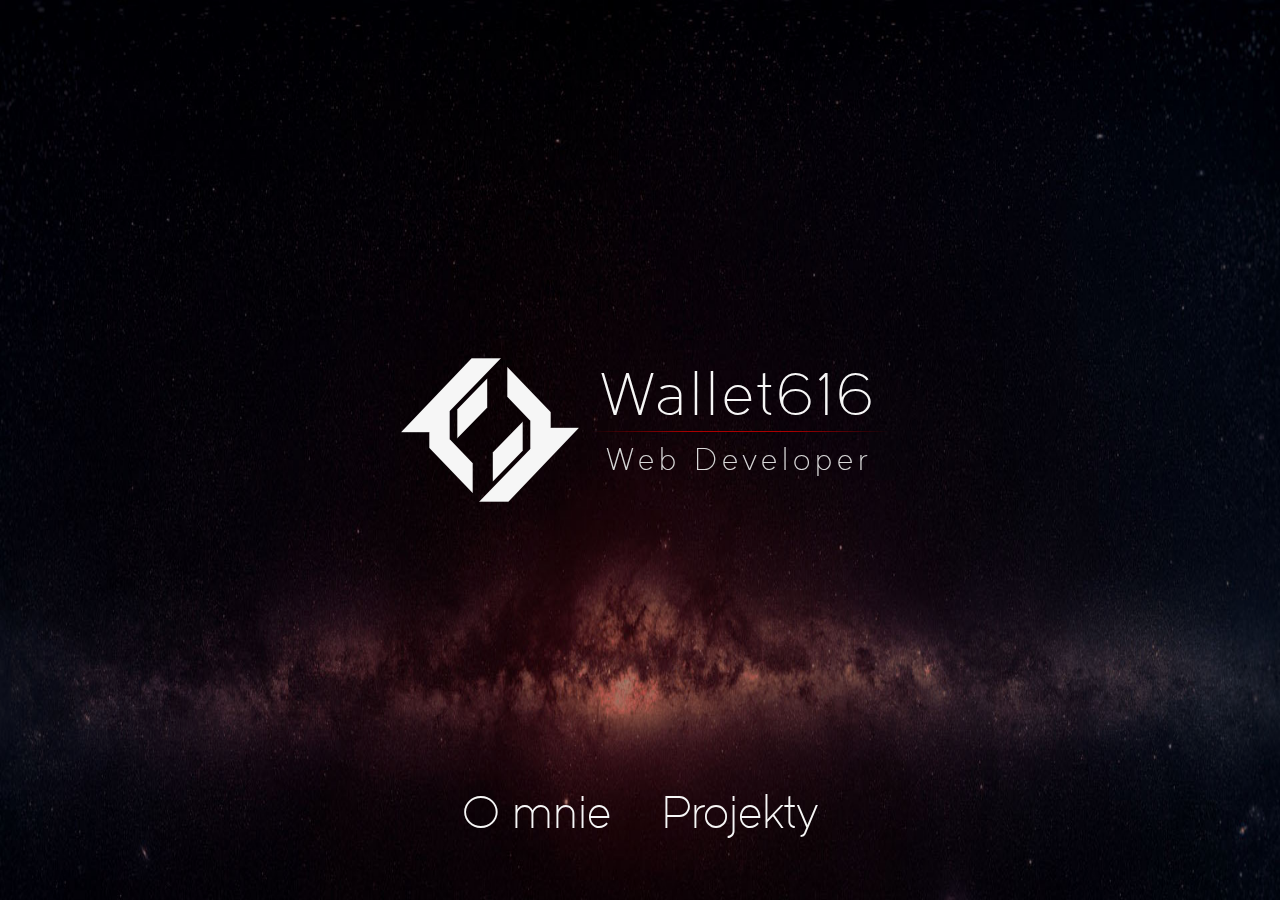
==== index.html @ f77fac77 "Commit" ====
<!doctype html>
<html>
<head>
	
	<meta charset="utf-8">
	
	<title>Wallet616</title>
	<link rel="Shortcut icon" href="img/ico.png" />
	<meta name="description" content="Creating websites using HTML5, CSS3, JavaScripts and oder stuff like that.">
	<meta name="author" content="wallet616">
	<link type="text/plain" rel="author" href="http://wallet616.eu/humans.txt" />
	  
	<link rel="stylesheet" href="css/style.css">
	
	<script src="js/libs/jquery-1.11.3.min.js"></script>
	<script src="js/libs/jquery-ui.min.js"></script>
	<script src="js/script.js"></script>
	
	<link href='http://fonts.googleapis.com/css?family=Alegreya+Sans&subset=latin,latin-ext' rel='stylesheet' type='text/css'>
</head>

<body style="background-color: #000;" class="nyet">
<div id="loading"></div>
<div id="background"></div>

<div id="visable">

    <div class="menu_whole">
        <div class="menu_background"></div>
        <div class="menu_links">
        	<div class="menu_link" id="g_omnie">O mnie</div>
            <div class="menu_link" id="g_wallet">Wallet</div>
            <div class="menu_link" id="g_projekty">Projekty</div>   
        </div>
    </div>

    <div class="selection" id="position">
    	<div id="selection_wallet">
    		<div class="logo_cale">
            	<div class="logo_logo"></div>
                <div class="logo_opis">
                	<div class="logo_wallet616">Wallet616</div>
                    <hr>
                    <div class="logo_web">Web Developer</div>
                </div>
            </div>
    	</div>
    </div>
    
    <div class="selection">
    	<div id="selection_omnie">
        	<div class="content darker">
            	<div class="brick-2">
                    <section>
                        <div class="name">Piotr Benkisz</div>
                        <div class="job">Web Developer</div>
                        <div class="age">19 lat</div>
                    </section>
                	<article>
                        <div class="contact">
                            <a href="mailto:portfel666@gmail.com" target="_blank"><li>Email<div class="hovered"></div></li></a>
                            <a href="http://steamcommunity.com/id/wallet616/" target="_blank"><li>Steam<div class="hovered"></div></li></a>
                            <a href="skype:ochzoey?chat"><li>Skype<div class="hovered"></div></li></a>
                        </div>
                    </article>
                </div>
                <div class="brick-6">
                    <header>
                        <h1>Kim jestem?<hr></h1>
                    </header>
                    <article>
                        <p>Od niedawna zajmuje się tworzeniem stron internetowych, bazujących na technologii Javascript, Php, Mysql oraz html5. Jestem wytrwały w tym co robię i staram się iść ciągle naprzód.<br>
                        Powoli zaczynam myśleć również o nauce programowania w innych środowiskach.</p>
						<p>Moja osobowość to ISTJ (z ang. Introwertyk Percepcjonista Myśliciel Sędzia). Swój czas wolny poświęcam na oglądanie filmów, granie, czytanie oraz naukę.</p>
						<p>Jestem skłonny pomóc lub wykonać projekt na zamówienie, moje umiejętności może nie są powalające, lecz każde powierzone mi zadanie wykonam najlepiej jak potrafię.</p>
                    </article>
                </div>
            </div>
    	</div>
    </div>
    
    <div class="selection">
        <div id="selection_projekty">
        	<div class="content">
                <header>
                    <h1>Projekty przy których tworzeniu brałem udział<hr></h1>
                </header>
            </div>
        	<div class="projekty">
                <div class="brick-5">
                    <div id="galeria-pierwszy"></div>
                    <div id="galeria_obraz_00" class="galeria-ukrycie">
                        <img class="galeria-obraz" src="img/g0.jpg" />
                        <div class="galeria_opis" id="galeria_opis_00">
                        	<section>
                                <h2>Wallet616 v2</h2>
                                <p><a href="http://wallet616.pl/wallet616%20v2/" target="_blank">http://wallet616.pl/wallet616%20v2/</a></p>
                                <p>Strona ta jest nowszą wersją mojej wizytówki.</p>
                                <p>Nie korzystam z niej, gdyż nie jest jeszcze dokończona. W swoim czasie więcej nad nią popracuje. Graficznie wciąż jednak wyróznia się sposród wielu innych stron.</p>
                            </section>
                        </div>
                    </div>
                    <div id="galeria_obraz_01" class="galeria-ukrycie">
                        <img class="galeria-obraz" src="img/g1.jpg" />
                        <div class="galeria_opis" id="galeria_opis_01">
                        	<section>
                                <h2>Termak Gaming</h2>
                                <p><a href="http://wallet616.pl/Termak/" target="_blank">http://wallet616.pl/Termak/</a></p>
                                <p>Jest to strona wykonana w całości przez mnie. Stworzenie tego projektu zajeło mi stosunkowo sporo czasu. O wykonanie jej poprosił mnie mój przyjaciel.</p>
                                <p>Strona nie jest jeszcze zakończona, nie wiem czy kiedykolwiek będzie. Php i transmisje danych przewyżsyzły moje aktualne możliwoci.</p>
                            </section>
                        </div>
                    </div>
                </div>
                <div class="brick-3">
                    <div id="galeria_opis"></div>
                </div>
        	</div>
        </div>
    </div>
</div>
    
</body>
---- css/style.css ----
/*
 * Created by: Wallet616
 * Description: This is a private file. I do not allow 
 *   anybody to copy content or part of content, of this file.
 *   If you are interested in creating something similar for You,
 *   just write to me mail.
 */


/*
 * HTML5 display definitions
 */

article, aside, details, figcaption, figure, footer, header, hgroup, nav, section { 
	display: block; 
}
audio, canvas, video { 
	display: inline-block; 
	*display: inline; 
	*zoom: 1; 
}
audio:not([controls]) { 
	display: none; 
}
[hidden] { 
	display: none; 
}

/*****************************
Whole
*****************************/
#loading {
	position: fixed;
	height: 100%;
	width: 100%;
	z-index: 100;
	background-color: #000;
	top: 0px;
}
body {
	margin: 0px;
	font-family: 'Alegreya Sans', sans-serif;
	font-size: 0px;
	color: #FFF;
}
html, body, #background, #visable, .selection {
	width: 100%;
	height: 100%;
}
#background {
	position: fixed;
	background-image: url(../img/bg.jpg);
	background-size: 100% 100%;
	z-index: 2;
	height: 150%;
	top: 0px;
}
.selection {
	color: #FFF;
	position: relative;
	overflow: hidden;
}
#visable {
	overflow: hidden;
	position: absolute;
	top: 0px;
	z-index: 20;
	min-height: 500px;
}
a:link, a:visited, a:active {
	text-decoration: none;
	color: #D7D7D7;
}
a:hover {
	color: #FFF;
	cursor: pointer;
}
a {
	-webkit-transition: all 0.4s;
    -khtml-transition: all 0.4s;
    -moz-transition: all 0.4s;
    -o-transition: all 0.4s;
    transition: all 0.4s;
}
@font-face {
    font-family: 'dual300';
    src: url('../data/dual-300-webfont.eot');
    src: url('../data/dual-300-webfont.eot?#iefix') format('embedded-opentype'),
         url('../data/dual-300-webfont.woff2') format('woff2'),
         url('../data/dual-300-webfont.woff') format('woff'),
         url('../data/dual-300-webfont.ttf') format('truetype'),
         url('../data/dual-300-webfont.svg#dual300') format('svg');
    font-weight: normal;
    font-style: normal;
}
/*****************************
Menu
*****************************/
.menu_whole {
	position: absolute;
	bottom: 0px;
	z-index: 30;
	width: 100%;
	cursor: default;
	font-family: 'dual300';
	min-width: 600px;
	text-align: center;
	margin: 0px auto;
}
.menu_links {
	width: 100%;
	text-align: center;
	position: relative;
	z-index: 35;
}
.menu_link {
	display: inline-block;
	padding: 10px 20px;
	margin: 0px 5px;
	font-size: 40px;
	cursor: pointer;
	overflow: hidden;
}
.menu_background {
	position: absolute;
	bottom: 0px;
	height: 70px;
	width: 100%;
	background-color: #000;
	z-index: 30;
}
.nyet {
	-webkit-user-select: none;
    -khtml-user-select: none;
    -moz-user-select: none;
    -o-user-select: none;
    user-select: none;
}
.yop {
	-webkit-user-select: auto;
    -khtml-user-select: auto;
    -moz-user-select: auto;
    -o-user-select: auto;
    user-select: auto;
}
/*****************************
Logo
*****************************/
.logo_cale {
	margin: auto;
	cursor: default;
	font-family: 'dual300';
	width: 500px;
}
.logo_logo {
	display: inline-block;
	height: 200px;
	width: 200px;
	background-image: url(../img/logo.png);
	background-repeat: no-repeat;
	background-size: 200px 200px;
}
.logo_opis {
	display: inline-block;
	width: 300px;
	height: 200px;
	vertical-align: top;
}
.logo_wallet616 {
	font-size: 59px;
	padding: 30px 10px 0px 10px;
	letter-spacing: 4px;
}
.logo_web {
	font-size: 30px;
	letter-spacing: 5px;
	padding-left: 16px;
	padding-top: 10px;
	color: #E0E0E0;	
}
.logo_opis hr {
	border: 0;
    height: 1px;
    background-image: -webkit-linear-gradient(left, rgba(196, 0, 0, 0), rgba(196, 0, 0, 0.9), rgba(196, 0, 0, 0.9), rgba(196, 0, 0, 0));
    background-image: -moz-linear-gradient(left, rgba(196, 0, 0, 0), rgba(196, 0, 0, 0.9), rgba(196, 0, 0, 0.9), rgba(196, 0, 0, 0));
    background-image: -ms-linear-gradient(left, rgba(196, 0, 0, 0), rgba(196, 0, 0, 0.9), rgba(196, 0, 0, 0.9), rgba(196, 0, 0, 0));
    background-image: -o-linear-gradient(left, rgba(196, 0, 0, 0), rgba(196, 0, 0, 0.9), rgba(196, 0, 0, 0.9), rgba(196, 0, 0, 0));
	background-image: linear-gradient(left, rgba(196, 0, 0, 0), rgba(196, 0, 0, 0.9), rgba(196, 0, 0, 0.9), rgba(196, 0, 0, 0));
}
/*****************************
Grid
*****************************/
.content {
	max-width: 900px;
	min-width: 500px;
	margin: auto;
}
.brick-1, .brick-2, .brick-3, .brick-4, .brick-5, .brick-6, .brick-7, .brick-8 {
	display: inline-block;
	overflow: hidden;
	vertical-align: top;
	text-align: center;
}
.brick-1 {
	width: 12.5%;
}
.brick-2 {
	width: 25%;
}
.brick-3 {
	width: 37.5%;
}
.brick-4 {
	width: 50%;
}
.brick-5 {
	width: 62.5%;
}
.brick-6 {
	width: 75%;
}
.brick-7 {
	width: 87.5%;
}
.brick-8 {
	width: 100%;
}
/*****************************
Headlines
*****************************/
h1 {
	display: block;
	text-align: center;
	font-size: 32px;
	letter-spacing: 3px;
	padding: 5px 10px;
	margin-bottom: 14px;
	font-weight: normal;
}
h1 hr {
	border: 0;
    height: 1px;
    background-image: -webkit-linear-gradient(left, rgba(196, 0, 0, 0), rgba(196, 0, 0, 0.9), rgba(196, 0, 0, 0.9), rgba(196, 0, 0, 0));
    background-image: -moz-linear-gradient(left, rgba(196, 0, 0, 0), rgba(196, 0, 0, 0.9), rgba(196, 0, 0, 0.9), rgba(196, 0, 0, 0));
    background-image: -ms-linear-gradient(left, rgba(196, 0, 0, 0), rgba(196, 0, 0, 0.9), rgba(196, 0, 0, 0.9), rgba(196, 0, 0, 0));
    background-image: -o-linear-gradient(left, rgba(196, 0, 0, 0), rgba(196, 0, 0, 0.9), rgba(196, 0, 0, 0.9), rgba(196, 0, 0, 0));
	background-image: linear-gradient(left, rgba(196, 0, 0, 0), rgba(196, 0, 0, 0.9), rgba(196, 0, 0, 0.9), rgba(196, 0, 0, 0));
	margin: 0px;
}
h2 {
	display: block;
	font-size: 24px;
	letter-spacing: 2px;
	padding: 5px 10px;
	margin: 0px 5px 10px 0px;
	font-weight: normal;
}
p {
	font-size: 18px;
	margin: 0px 7px 10px 7px;
	text-align: left;
	word-break: break-strict;
}
.cytat {
	font-style: italic;
	margin-left: 10px;
	padding: 10px;
}
article {
	padding: 0px 5px;
}
.darker {
    background-image: -webkit-radial-gradient(rgba(0, 0, 0, 0.2), rgba(0, 0, 0, 0.1), rgba(0, 0, 0, 0), rgba(0, 0, 0, 0));
    background-image: -moz-radial-gradient(rgba(0, 0, 0, 0.2), rgba(0, 0, 0, 0.1), rgba(0, 0, 0, 0), rgba(0, 0, 0, 0));
    background-image: -ms-radial-gradient(rgba(0, 0, 0, 0.2), rgba(0, 0, 0, 0.1), rgba(0, 0, 0, 0), rgba(0, 0, 0, 0));
    background-image: -o-radial-gradient(rgba(0, 0, 0, 0.2), rgba(0, 0, 0, 0.1), rgba(0, 0, 0, 0), rgba(0, 0, 0, 0));
	background-image: radial-gradient(rgba(0, 0, 0, 0.2), rgba(0, 0, 0, 0.1), rgba(0, 0, 0, 0), rgba(0, 0, 0, 0));
}
/*****************************
Contact
*****************************/
.name {
	display: block;
	font-size: 24px;
	letter-spacing: 2px;
	margin: 80px 5px 5px 0px;
	text-align: right;
}
.job, .age {
	display: block;
	font-size: 16px;
	letter-spacing: 1px;
	margin: 0px 5px 5px 0px;
	text-align: right;
	color: #D7D7D7;
}
.contact {
	text-align: right;
	font-size: 16px;
	margin-top: 30px;
}
.contact li {
	list-style: none;
	color: #D7D7D7;
	cursor: pointer;
	-webkit-transition: all 0.5s;
    -khtml-transition: all 0.5s;
    -moz-transition: all 0.5s;
    -o-transition: all 0.5s;
    transition: all 0.5s;
}
.hovered {
	display: inline-block;
	width: 0px;
	margin-bottom: 4px;
	margin-left: 2px;
	-webkit-transition: all 0.4s;
    -khtml-transition: all 0.4s;
    -moz-transition: all 0.4s;
    -o-transition: all 0.4s;
    transition: all 0.4s;
	border-bottom: thin #D7D7D7 solid;
}
.contact li:hover {
	color: #FFF;
}
.contact li:hover > .hovered {
	width: 30px;
}
/*****************************
Galeria
*****************************/
.galeria-ukrycie {
	width: 0px;
	height: 0px;
	opacity: 0;
	overflow: hidden;
	position: relative;
	margin: auto;
}
.galeria-obraz {
	width: 100%;
	height: 100%;
}
#galeria_opis {
	padding-left: 10px;
	padding-top: 110px;
}
.projekty {
	max-width: 1000px;
	margin: -20px auto 0px auto;
}
#galeria_opis h2 {
	display: block;
	font-size: 24px;
	letter-spacing: 2px;
	padding: 0px 10px 5px 5px;
	font-weight: normal;
	text-align: left;
}
/*****************************
Error
*****************************/
#error {
	padding-top: 80px;
}
.err {
	font-size: 54px;
	padding: 38px 10px 0px 10px;
	letter-spacing: 4px;
	text-align: center;
}
.errd {
	font-size: 30px;
	letter-spacing: 5px;
	padding-left: 16px;
	padding-top: 10px;
	color: #E0E0E0;
	text-align: center;
}
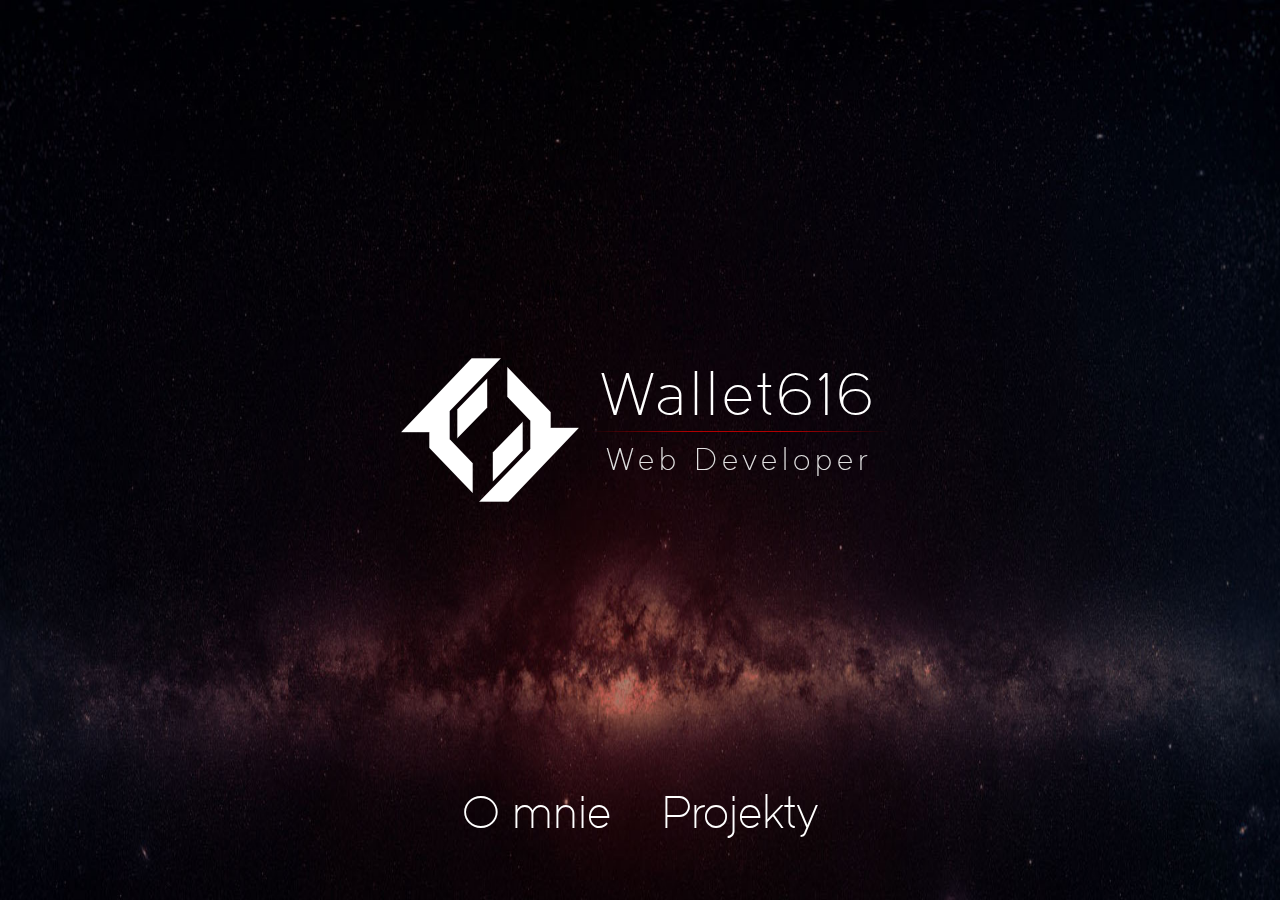
==== commit 56569259: "Spelling fix." ====
--- a/index.html
+++ b/index.html
@@ -6,7 +6,7 @@
 	
 	<title>Wallet616</title>
 	<link rel="Shortcut icon" href="img/ico.png" />
-	<meta name="description" content="Creating websites using HTML5, CSS3, JavaScripts and oder stuff like that.">
+	<meta name="description" content="Creating websites using HTML5, CSS3, JavaScripts and other stuff like that.">
 	<meta name="author" content="wallet616">
 	<link type="text/plain" rel="author" href="http://wallet616.eu/humans.txt" />
 	  
@@ -52,7 +52,7 @@
         	<div class="content darker">
             	<div class="brick-2">
                     <section>
-                        <div class="name">Piotr Benkisz</div>
+                        <div class="name">Piotr Bartela</div>
                         <div class="job">Web Developer</div>
                         <div class="age">19 lat</div>
                     </section>
